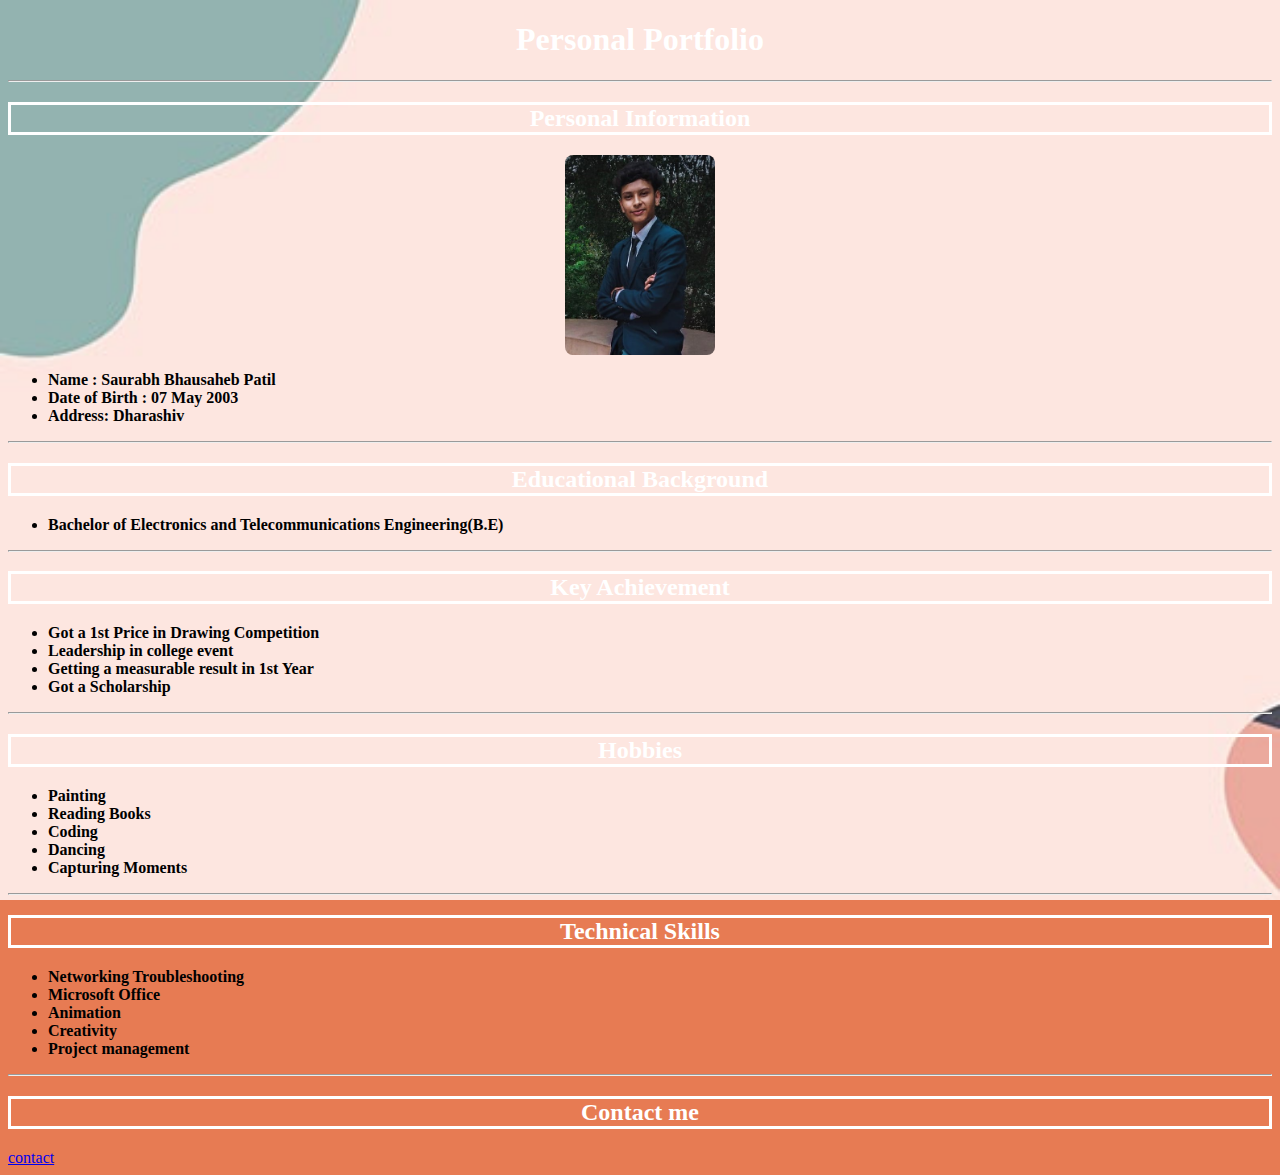
==== index.html @ e56e998a "Add files via upload" ====
<!DOCTYPE html>
<html lang="en">


<head>
    <meta charset="UTF-8">
    <meta name="viewport" content="width=
    , initial-scale=1.0">
    <title>Its me</title>
    <link
    rel="stylesheet"
    href="/style.css"
    />

    <style id="seven">
        body {
          background-image: url("download.jpg");
          background-repeat: no-repeat;
          background-attachment: fixed;  
          background-size: cover;
          opacity: 1.0;
          
        }
        </style>
</head>
<body>
    <h1 id="eight"> Personal Portfolio</h1>
    <style>
        #eight{
                color: white;
        }
    </style>
    <hr>
    
    <h2>Personal Information</h1>

    <img id="six"  src="./saurabh.jpg" alt="Profile pic" class="center"/>

    <ul id="one">
        <li><b>Name : Saurabh Bhausaheb Patil</b></li>
        <li><b>Date of Birth : 07 May 2003</b></li>
        <li><b>Address:  Dharashiv</b></li>
    </ul>
    <hr>

    <h2><b>Educational Background</b></h2>
    <ul  id="two">
        <li><b>Bachelor of Electronics and Telecommunications Engineering(B.E)</b></li>
    </ul>
    <hr>

    <h2><b>Key Achievement</b></h2>
    <ul id="three">
        <b>
            <li>Got a 1st Price in Drawing Competition</li>
            <li>Leadership in college event</li>
            <li>Getting a measurable result in 1st Year</li>
            <li>Got a Scholarship</li>
        </b>
    </ul>
    <hr>

    <h2><b>Hobbies</b></h2>
    <ul id="four">
        <b>
        <li>Painting</li>
        <li>Reading Books</li>
        <li>Coding</li>
        <li>Dancing</li>
        <li>Capturing Moments</li>
        </b>
    </ul>
    <hr>
    <h2><b>Technical Skills</b></h2>
        <ul id="five">
            <b>
            <li>Networking Troubleshooting</li>
            <li>Microsoft Office</li>
            <li>Animation</li>
            <li>Creativity</li>
            <li>Project management</li>
            </b>
        </ul>
        <hr>

    <h2>Contact me</h2>
    <a href="/contact.html">contact</a>

</body>
</html>
---- style.css ----
h2{
    text-align: center;
    
}

h2{
    border-style: solid;
}

#one{
    color: rgb(0, 0, 0);
}

#two{
    color: rgb(0, 0, 0);
}

#three{
    color: rgb(0, 0, 0);
}


#three{
    color: rgb(0, 0, 0);
}

#four{
    color: rgb(0, 0, 0);
}

#five{
    color: rgb(0, 0, 0);
}


#six{
    height: 200px;
    width: 150px;
    border-radius: 8px;
    opacity: 1.0;

}

body{
    opacity: 1.0;
}

#eight{
    text-align: center;
}

.center {
    display: block;
    margin-left: auto;
    margin-right: auto;
    width: 50%;
  }

h2{
    color: white;
}

body{


    background-color: rgb(231, 123, 83);
}
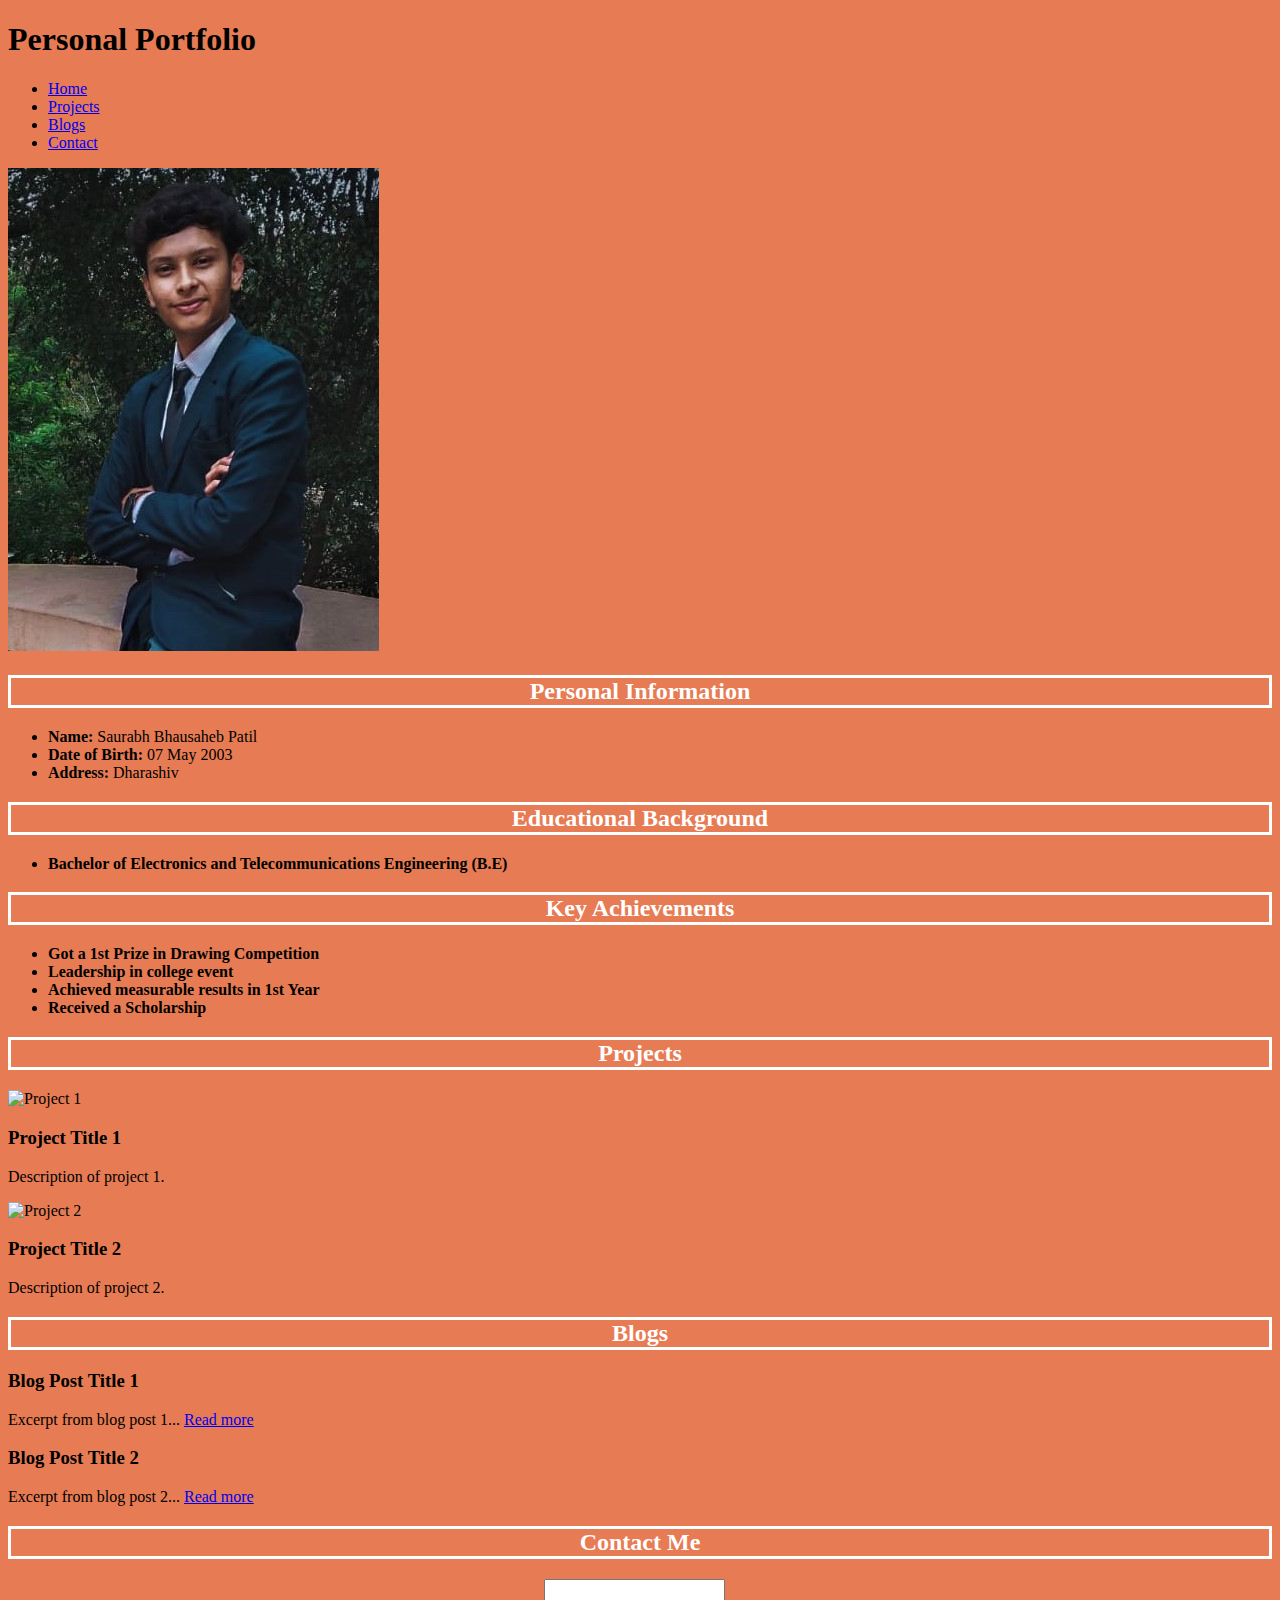
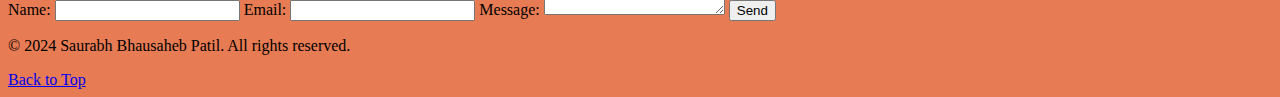
==== commit c7abcdb8: "Update index.html" ====
--- a/index.html
+++ b/index.html
@@ -1,90 +1,100 @@
 <!DOCTYPE html>
 <html lang="en">
 
-
 <head>
     <meta charset="UTF-8">
-    <meta name="viewport" content="width=
-    , initial-scale=1.0">
-    <title>Its me</title>
-    <link
-    rel="stylesheet"
-    href="/style.css"
-    />
+    <meta name="viewport" content="width=device-width, initial-scale=1.0">
+    <title>It's Me</title>
+    <link rel="stylesheet" href="style.css" />
+</head>
 
-    <style id="seven">
-        body {
-          background-image: url("download.jpg");
-          background-repeat: no-repeat;
-          background-attachment: fixed;  
-          background-size: cover;
-          opacity: 1.0;
-          
-        }
-        </style>
-</head>
 <body>
-    <h1 id="eight"> Personal Portfolio</h1>
-    <style>
-        #eight{
-                color: white;
-        }
-    </style>
-    <hr>
-    
-    <h2>Personal Information</h1>
+    <header>
+        <h1>Personal Portfolio</h1>
+        <nav>
+            <ul>
+                <li><a href="#home">Home</a></li>
+                <li><a href="#projects">Projects</a></li>
+                <li><a href="#blogs">Blogs</a></li>
+                <li><a href="#contact">Contact</a></li>
+            </ul>
+        </nav>
+    </header>
+    <main id="home">
+        <section>
+            <div class="profile-info">
+                <div class="profile-pic-container">
+                    <img src="./saurabh.jpg" alt="Profile pic" class="profile-pic">
+                </div>
+                <div>
+                    <h2>Personal Information</h2>
+                    <ul>
+                        <li><b>Name:</b> Saurabh Bhausaheb Patil</li>
+                        <li><b>Date of Birth:</b> 07 May 2003</li>
+                        <li><b>Address:</b> Dharashiv</li>
+                    </ul>
+                </div>
+            </div>
+        </section>
+        <section class="education">
+            <h2>Educational Background</h2>
+            <ul>
+                <li><b>Bachelor of Electronics and Telecommunications Engineering (B.E)</b></li>
+            </ul>
+        </section>
+        <section class="achievements">
+            <h2>Key Achievements</h2>
+            <ul>
+                <li><b>Got a 1st Prize in Drawing Competition</b></li>
+                <li><b>Leadership in college event</b></li>
+                <li><b>Achieved measurable results in 1st Year</b></li>
+                <li><b>Received a Scholarship</b></li>
+            </ul>
+        </section>
+        <section id="projects" class="projects">
+            <h2>Projects</h2>
+            <div class="project">
+                <img src="project1.jpg" alt="Project 1" />
+                <h3>Project Title 1</h3>
+                <p>Description of project 1.</p>
+            </div>
+            <div class="project">
+                <img src="project2.jpg" alt="Project 2" />
+                <h3>Project Title 2</h3>
+                <p>Description of project 2.</p>
+            </div>
+            <!-- Add more projects as needed -->
+        </section>
+        <section id="blogs" class="blogs">
+            <h2>Blogs</h2>
+            <article class="blog-post">
+                <h3>Blog Post Title 1</h3>
+                <p>Excerpt from blog post 1... <a href="#">Read more</a></p>
+            </article>
+            <article class="blog-post">
+                <h3>Blog Post Title 2</h3>
+                <p>Excerpt from blog post 2... <a href="#">Read more</a></p>
+            </article>
+            <!-- Add more blog posts as needed -->
+        </section>
+        <section id="contact" class="contact">
+            <h2>Contact Me</h2>
+            <form action="contact.php" method="post">
+                <label for="name">Name:</label>
+                <input type="text" id="name" name="name" required>
+                <label for="email">Email:</label>
+                <input type="email" id="email" name="email" required>
+                <label for="message">Message:</label>
+                <textarea id="message" name="message" required></textarea>
+                <button type="submit">Send</button>
+            </form>
+        </section>
+    </main>
+    <footer>
+        <p>&copy; 2024 Saurabh Bhausaheb Patil. All rights reserved.</p>
+        <a href="#home" class="back-to-top">Back to Top</a>
+    </footer>
+    <script src="script.js"></script>
+</body>
 
-    <img id="six"  src="./saurabh.jpg" alt="Profile pic" class="center"/>
-
-    <ul id="one">
-        <li><b>Name : Saurabh Bhausaheb Patil</b></li>
-        <li><b>Date of Birth : 07 May 2003</b></li>
-        <li><b>Address:  Dharashiv</b></li>
-    </ul>
-    <hr>
-
-    <h2><b>Educational Background</b></h2>
-    <ul  id="two">
-        <li><b>Bachelor of Electronics and Telecommunications Engineering(B.E)</b></li>
-    </ul>
-    <hr>
-
-    <h2><b>Key Achievement</b></h2>
-    <ul id="three">
-        <b>
-            <li>Got a 1st Price in Drawing Competition</li>
-            <li>Leadership in college event</li>
-            <li>Getting a measurable result in 1st Year</li>
-            <li>Got a Scholarship</li>
-        </b>
-    </ul>
-    <hr>
-
-    <h2><b>Hobbies</b></h2>
-    <ul id="four">
-        <b>
-        <li>Painting</li>
-        <li>Reading Books</li>
-        <li>Coding</li>
-        <li>Dancing</li>
-        <li>Capturing Moments</li>
-        </b>
-    </ul>
-    <hr>
-    <h2><b>Technical Skills</b></h2>
-        <ul id="five">
-            <b>
-            <li>Networking Troubleshooting</li>
-            <li>Microsoft Office</li>
-            <li>Animation</li>
-            <li>Creativity</li>
-            <li>Project management</li>
-            </b>
-        </ul>
-        <hr>
-
-    <h2>Contact me</h2>
-    <a href="/contact.html">contact</a>
-
-</body>
-</html>+</html>
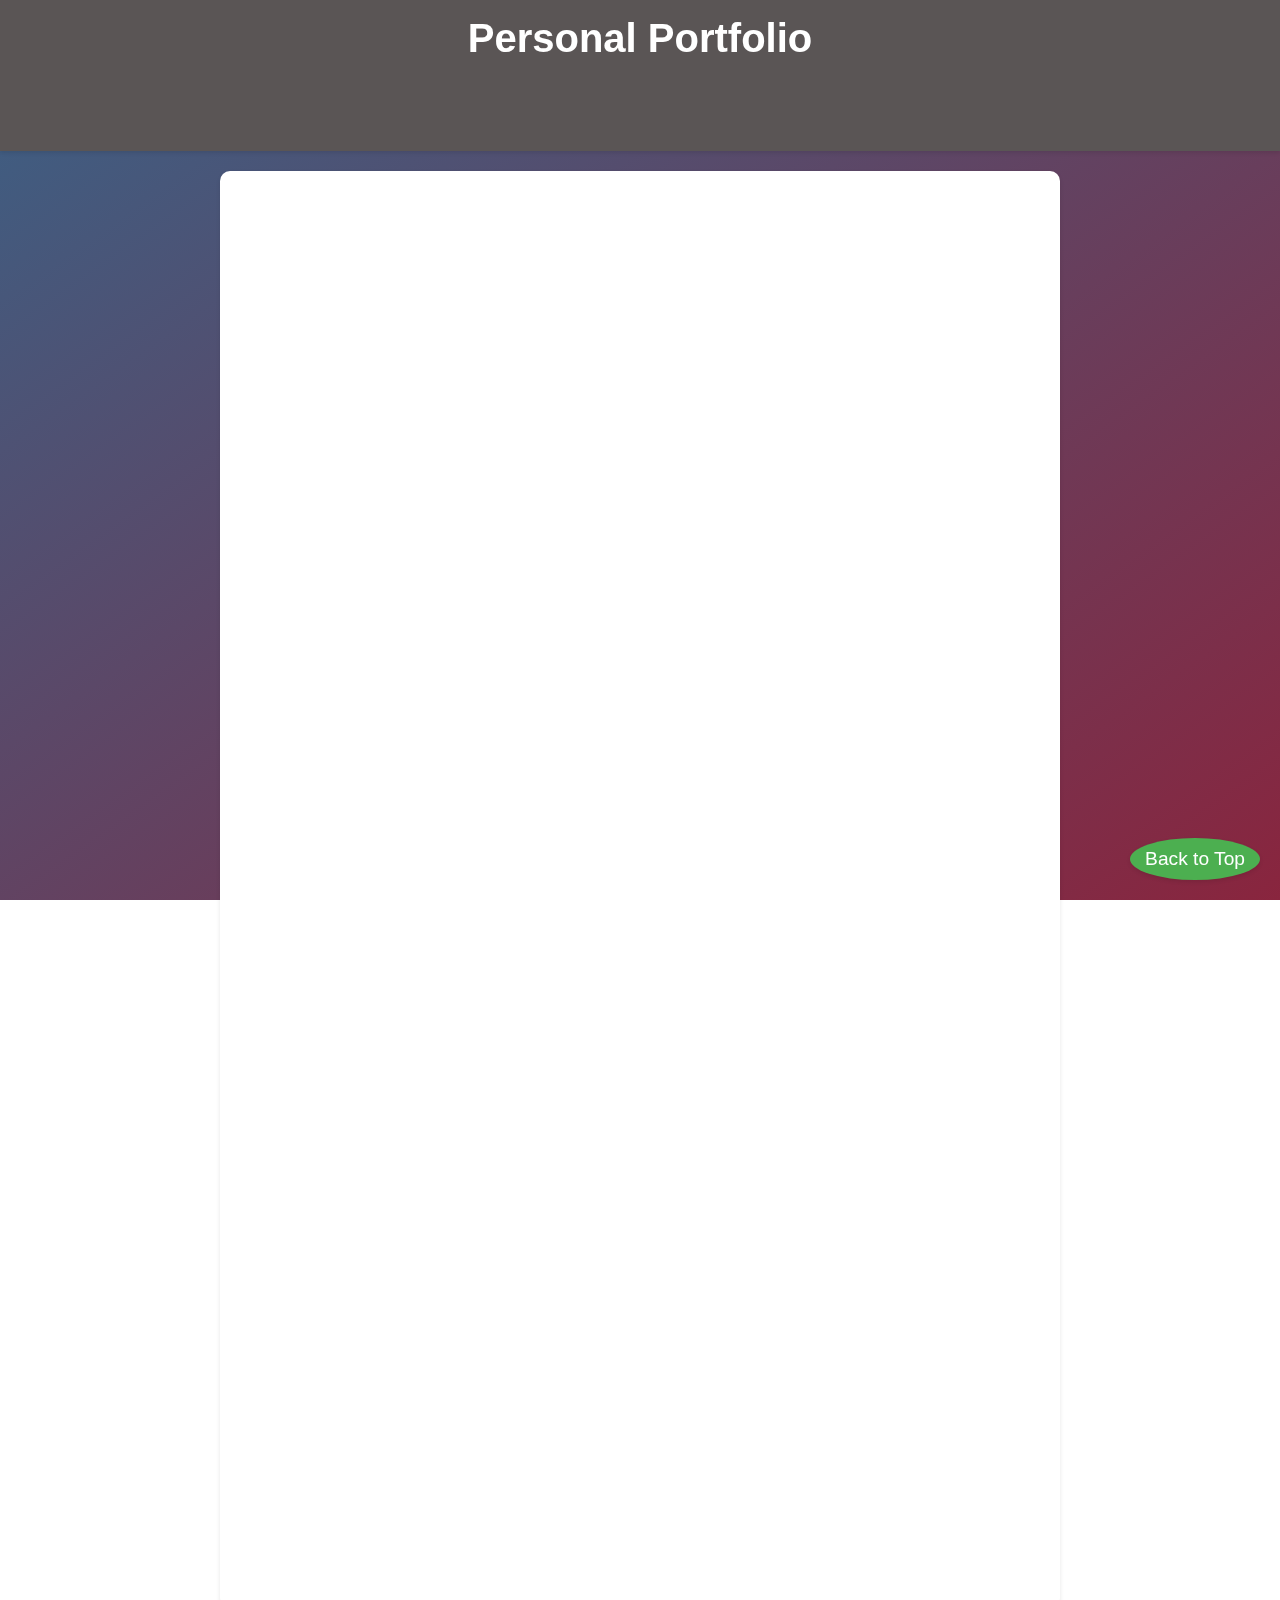
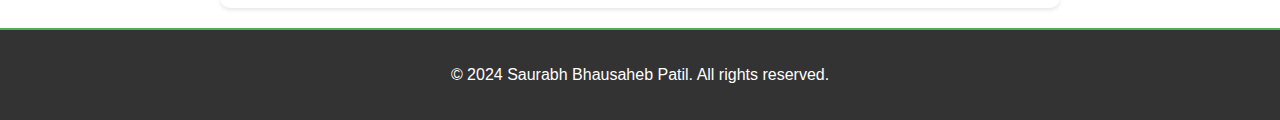
==== commit ef7e72e2: "Update index.html" ====
--- a/index.html
+++ b/index.html
@@ -5,7 +5,7 @@
     <meta charset="UTF-8">
     <meta name="viewport" content="width=device-width, initial-scale=1.0">
     <title>It's Me</title>
-    <link rel="stylesheet" href="style.css" />
+    <link rel="stylesheet" href="/style.css" />
 </head>
 
 <body>
@@ -13,10 +13,10 @@
         <h1>Personal Portfolio</h1>
         <nav>
             <ul>
-                <li><a href="#home">Home</a></li>
-                <li><a href="#projects">Projects</a></li>
-                <li><a href="#blogs">Blogs</a></li>
-                <li><a href="#contact">Contact</a></li>
+                <li><a href="/index.html">Home</a></li>
+                <li><a href="/projects.html" >Projects</a></li>
+                <li><a href="/blogs.html">Blogs</a></li>
+                <li><a href="/contact.html">Contact</a></li>
             </ul>
         </nav>
     </header>
@@ -26,7 +26,7 @@
                 <div class="profile-pic-container">
                     <img src="./saurabh.jpg" alt="Profile pic" class="profile-pic">
                 </div>
-                <div>
+                <div class="personal-details">
                     <h2>Personal Information</h2>
                     <ul>
                         <li><b>Name:</b> Saurabh Bhausaheb Patil</li>
@@ -51,44 +51,27 @@
                 <li><b>Received a Scholarship</b></li>
             </ul>
         </section>
-        <section id="projects" class="projects">
-            <h2>Projects</h2>
-            <div class="project">
-                <img src="project1.jpg" alt="Project 1" />
-                <h3>Project Title 1</h3>
-                <p>Description of project 1.</p>
-            </div>
-            <div class="project">
-                <img src="project2.jpg" alt="Project 2" />
-                <h3>Project Title 2</h3>
-                <p>Description of project 2.</p>
-            </div>
-            <!-- Add more projects as needed -->
+
+        <section class="achievements">
+            <h2>Internships</h2>
+            <ul>
+                <li><b>Got a 1st Prize in Drawing Competition</b></li>
+                <li><b>Leadership in college event</b></li>
+                <li><b>Achieved measurable results in 1st Year</b></li>
+                <li><b>Received a Scholarship</b></li>
+            </ul>
         </section>
-        <section id="blogs" class="blogs">
-            <h2>Blogs</h2>
-            <article class="blog-post">
-                <h3>Blog Post Title 1</h3>
-                <p>Excerpt from blog post 1... <a href="#">Read more</a></p>
-            </article>
-            <article class="blog-post">
-                <h3>Blog Post Title 2</h3>
-                <p>Excerpt from blog post 2... <a href="#">Read more</a></p>
-            </article>
-            <!-- Add more blog posts as needed -->
+
+        <section class="achievements">
+            <h2>Key Achievements</h2>
+            <ul>
+                <li><b>Got a 1st Prize in Drawing Competition</b></li>
+                <li><b>Leadership in college event</b></li>
+                <li><b>Achieved measurable results in 1st Year</b></li>
+                <li><b>Received a Scholarship</b></li>
+            </ul>
         </section>
-        <section id="contact" class="contact">
-            <h2>Contact Me</h2>
-            <form action="contact.php" method="post">
-                <label for="name">Name:</label>
-                <input type="text" id="name" name="name" required>
-                <label for="email">Email:</label>
-                <input type="email" id="email" name="email" required>
-                <label for="message">Message:</label>
-                <textarea id="message" name="message" required></textarea>
-                <button type="submit">Send</button>
-            </form>
-        </section>
+       
     </main>
     <footer>
         <p>&copy; 2024 Saurabh Bhausaheb Patil. All rights reserved.</p>
--- a/style.css
+++ b/style.css
@@ -1,67 +1,290 @@
-h2{
+/* General styles */
+body {
+    margin: 0;
+    font-family: Arial, sans-serif;
+    background: linear-gradient(to bottom right, #3a6186, #89253e);
+    color: #333;
+    background-attachment: fixed;
+    scroll-behavior: smooth;
+}
+
+header {
+    background-color: rgba(0, 0, 0, 0.8);
+    color: white;
     text-align: center;
-    
-}
-
-h2{
-    border-style: solid;
-}
-
-#one{
-    color: rgb(0, 0, 0);
-}
-
-#two{
-    color: rgb(0, 0, 0);
-}
-
-#three{
-    color: rgb(0, 0, 0);
-}
-
-
-#three{
-    color: rgb(0, 0, 0);
-}
-
-#four{
-    color: rgb(0, 0, 0);
-}
-
-#five{
-    color: rgb(0, 0, 0);
-}
-
-
-#six{
-    height: 200px;
+    padding: 1em 0;
+    box-shadow: 0 2px 4px rgba(0, 0, 0, 0.1);
+    transition: background-color 0.3s ease;
+    position: sticky;
+    top: 0;
+    z-index: 1000;
+}
+
+header h1 {
+    margin: 0;
+    font-size: 2.5em;
+    animation: fadeInDown 1s ease;
+}
+
+nav {
+    margin-top: 10px;
+}
+
+nav ul {
+    list-style: none;
+    padding: 0;
+    display: flex;
+    justify-content: center;
+}
+
+nav ul li {
+    margin: 0 15px;
+}
+
+nav ul li a {
+    color: rgb(155, 0, 0);
+    text-decoration: none;
+    font-size: 1.2em;
+    transition: color 0.3s ease;
+}
+
+nav ul li a:hover {
+    color: #000000;
+}
+
+main {
+    padding: 20px;
+    max-width: 800px;
+    margin: 20px auto;
+    background-color: white;
+    box-shadow: 0 2px 4px rgba(0, 0, 0, 0.1);
+    border-radius: 10px;
+    animation: fadeIn 2s ease;
+}
+
+section {
+    margin-bottom: 40px;
+    opacity: 0;
+    transform: translateY(20px);
+    animation: fadeUp 1s ease forwards;
+    animation-delay: 0.5s;
+}
+
+h2 {
+    border-bottom: 2px solid #4CAF50;
+    padding-bottom: 10px;
+    color: #4CAF50;
+    margin-bottom: 20px;
+    transition: color 0.3s ease;
+}
+
+ul {
+    list-style: none;
+    padding: 0;
+}
+
+li {
+    background-color: #f9f9f9;
+    padding: 10px;
+    margin: 5px 0;
+    border-radius: 5px;
+    transform: translateX(-20px);
+    opacity: 0;
+    animation: fadeInLeft 0.5s ease forwards;
+    animation-delay: 1s;
+}
+
+li b {
+    display: block;
+}
+
+.profile-pic {
+    display: block;
     width: 150px;
-    border-radius: 8px;
-    opacity: 1.0;
-
-}
-
-body{
-    opacity: 1.0;
-}
-
-#eight{
+    height: 150px;
+    border-radius: 50%;
+    border: 5px solid #0ee915;
+    opacity: 0;
+    transform: scale(0.8);
+    animation: fadeInScale 1s ease forwards;
+    animation-delay: 1s;
+    transition: transform 0.3s ease, opacity 0.3s ease;
+}
+
+.profile-pic:hover {
+    transform: scale(0.9);
+    opacity: 0.9;
+}
+
+.projects,
+.blogs,
+.contact {
+    opacity: 0;
+    transform: translateY(20px);
+    animation: fadeUp 1s ease forwards;
+    animation-delay: 0.5s;
+}
+
+.projects .project,
+.blogs .blog-post {
+    background-color: #f9f9f9;
+    padding: 15px;
+    margin: 10px 0;
+    border-radius: 10px;
+    box-shadow: 0 2px 4px rgba(0, 0, 0, 0.1);
+    transition: transform 0.3s ease, box-shadow 0.3s ease;
+}
+
+.projects .project:hover,
+.blogs .blog-post:hover {
+    transform: scale(1.05);
+    box-shadow: 0 4px 8px rgba(0, 0, 0, 0.2);
+}
+
+.projects .project img,
+.blogs .blog-post img {
+    width: 100%;
+    border-radius: 10px;
+    margin-bottom: 10px;
+}
+
+.contact form {
+    display: flex;
+    flex-direction: column;
+}
+
+.contact form label {
+    margin: 10px 0 5px;
+}
+
+.contact form input,
+.contact form textarea {
+    padding: 10px;
+    border: 1px solid #ddd;
+    border-radius: 5px;
+    font-size: 1em;
+}
+
+.contact form textarea {
+    resize: vertical;
+    height: 100px;
+}
+
+.contact form button {
+    padding: 10px;
+    margin-top: 10px;
+    background-color: #4CAF50;
+    color: white;
+    border: none;
+    border-radius: 5px;
+    font-size: 1em;
+    cursor: pointer;
+    transition: background-color 0.3s ease;
+}
+
+.contact form button:hover {
+    background-color: #45a049;
+}
+
+footer {
     text-align: center;
-}
-
-.center {
-    display: block;
-    margin-left: auto;
-    margin-right: auto;
-    width: 50%;
-  }
-
-h2{
-    color: white;
-}
-
-body{
-
-
-    background-color: rgb(231, 123, 83);
-}
+    padding: 20px 0;
+    background-color: rgba(0, 0, 0, 0.8);
+    color: white;
+    margin-top: 20px;
+    border-top: 2px solid #4CAF50;
+}
+
+footer a {
+    color: white;
+    text-decoration: none;
+    font-size: 1.2em;
+    transition: color 0.3s ease;
+}
+
+footer a:hover {
+    text-decoration: underline;
+    color: #ffeb3b;
+}
+
+/* Back to top button */
+.back-to-top {
+    position: fixed;
+    bottom: 20px;
+    right: 20px;
+    background-color: #4CAF50;
+    color: white;
+    padding: 10px 15px;
+    border-radius: 50%;
+    text-decoration: none;
+    box-shadow: 0 2px 4px rgba(0, 0, 0, 0.1);
+    transition: background-color 0.3s ease;
+}
+
+.back-to-top:hover {
+    background-color: #45a049;
+}
+
+/* Animations */
+@keyframes fadeIn {
+    from {
+        opacity: 0;
+    }
+
+    to {
+        opacity: 1;
+    }
+}
+
+@keyframes fadeUp {
+    from {
+        opacity: 0;
+        transform: translateY(20px);
+    }
+
+    to {
+        opacity: 1;
+        transform: translateY(0);
+    }
+}
+
+@keyframes fadeInLeft {
+    from {
+        opacity: 0;
+        transform: translateX(-20px);
+    }
+
+    to {
+        opacity: 1;
+        transform: translateX(0);
+    }
+}
+
+@keyframes fadeInScale {
+    from {
+        opacity: 0;
+        transform: scale(0.8);
+    }
+
+    to {
+        opacity: 1;
+        transform: scale(1);
+    }
+}
+
+@keyframes fadeInDown {
+    from {
+        opacity: 0;
+        transform: translateY(-20px);
+    }
+
+    to {
+        opacity: 1;
+        transform: translateY(0);
+    }
+}
+
+/* Hover effects */
+header:hover {
+    background-color: #5a5555;
+}
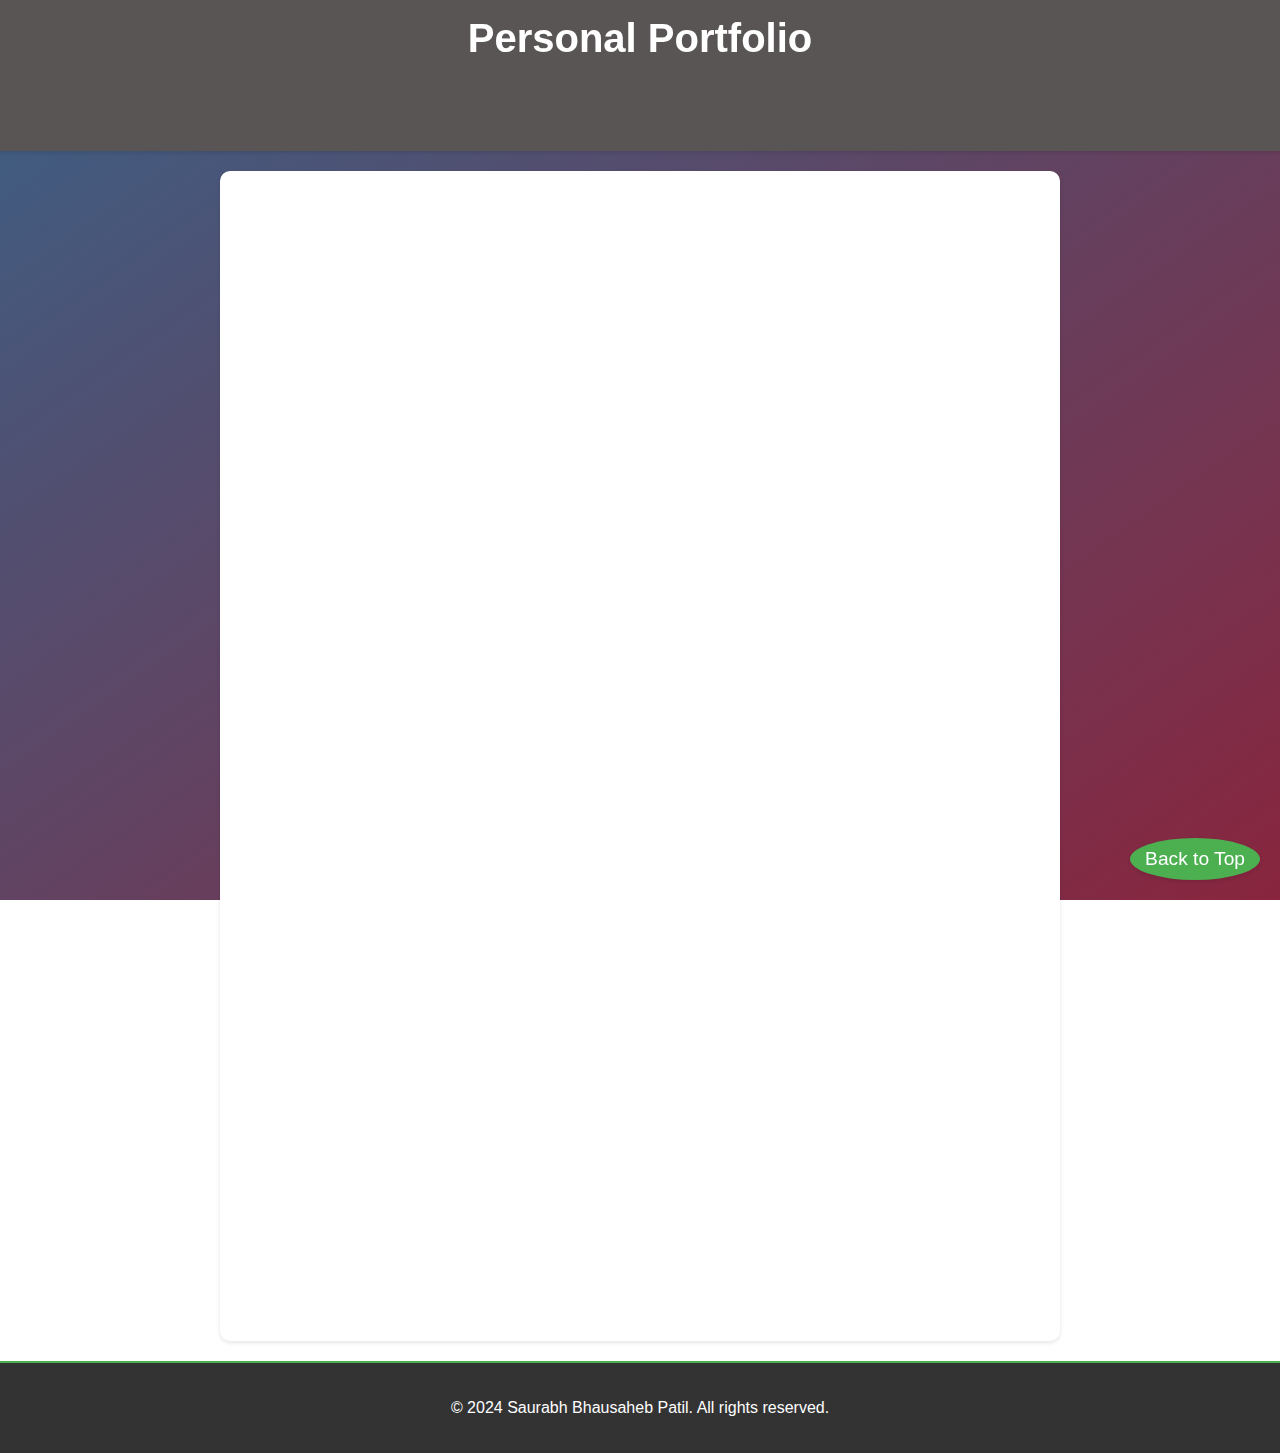
==== commit f3aebf34: "Update index.html" ====
--- a/index.html
+++ b/index.html
@@ -4,8 +4,8 @@
 <head>
     <meta charset="UTF-8">
     <meta name="viewport" content="width=device-width, initial-scale=1.0">
-    <title>It's Me</title>
-    <link rel="stylesheet" href="/style.css" />
+    <title>Saurabh Patil</title>
+    <link rel="stylesheet" href="style.css" />
 </head>
 
 <body>
@@ -13,10 +13,10 @@
         <h1>Personal Portfolio</h1>
         <nav>
             <ul>
-                <li><a href="/index.html">Home</a></li>
-                <li><a href="/projects.html" >Projects</a></li>
-                <li><a href="/blogs.html">Blogs</a></li>
-                <li><a href="/contact.html">Contact</a></li>
+                <li><a href="index.html">Home</a></li>
+                <li><a href="projects.html" >Projects</a></li>
+                <li><a href="blogs.html">Blogs</a></li>
+                <li><a href="contact.html">Contact</a></li>
             </ul>
         </nav>
     </header>
@@ -24,7 +24,7 @@
         <section>
             <div class="profile-info">
                 <div class="profile-pic-container">
-                    <img src="./saurabh.jpg" alt="Profile pic" class="profile-pic">
+                    <img src="./Saurabh.jpg" alt="Profile pic" class="profile-pic">
                 </div>
                 <div class="personal-details">
                     <h2>Personal Information</h2>
@@ -61,16 +61,6 @@
                 <li><b>Received a Scholarship</b></li>
             </ul>
         </section>
-
-        <section class="achievements">
-            <h2>Key Achievements</h2>
-            <ul>
-                <li><b>Got a 1st Prize in Drawing Competition</b></li>
-                <li><b>Leadership in college event</b></li>
-                <li><b>Achieved measurable results in 1st Year</b></li>
-                <li><b>Received a Scholarship</b></li>
-            </ul>
-        </section>
        
     </main>
     <footer>
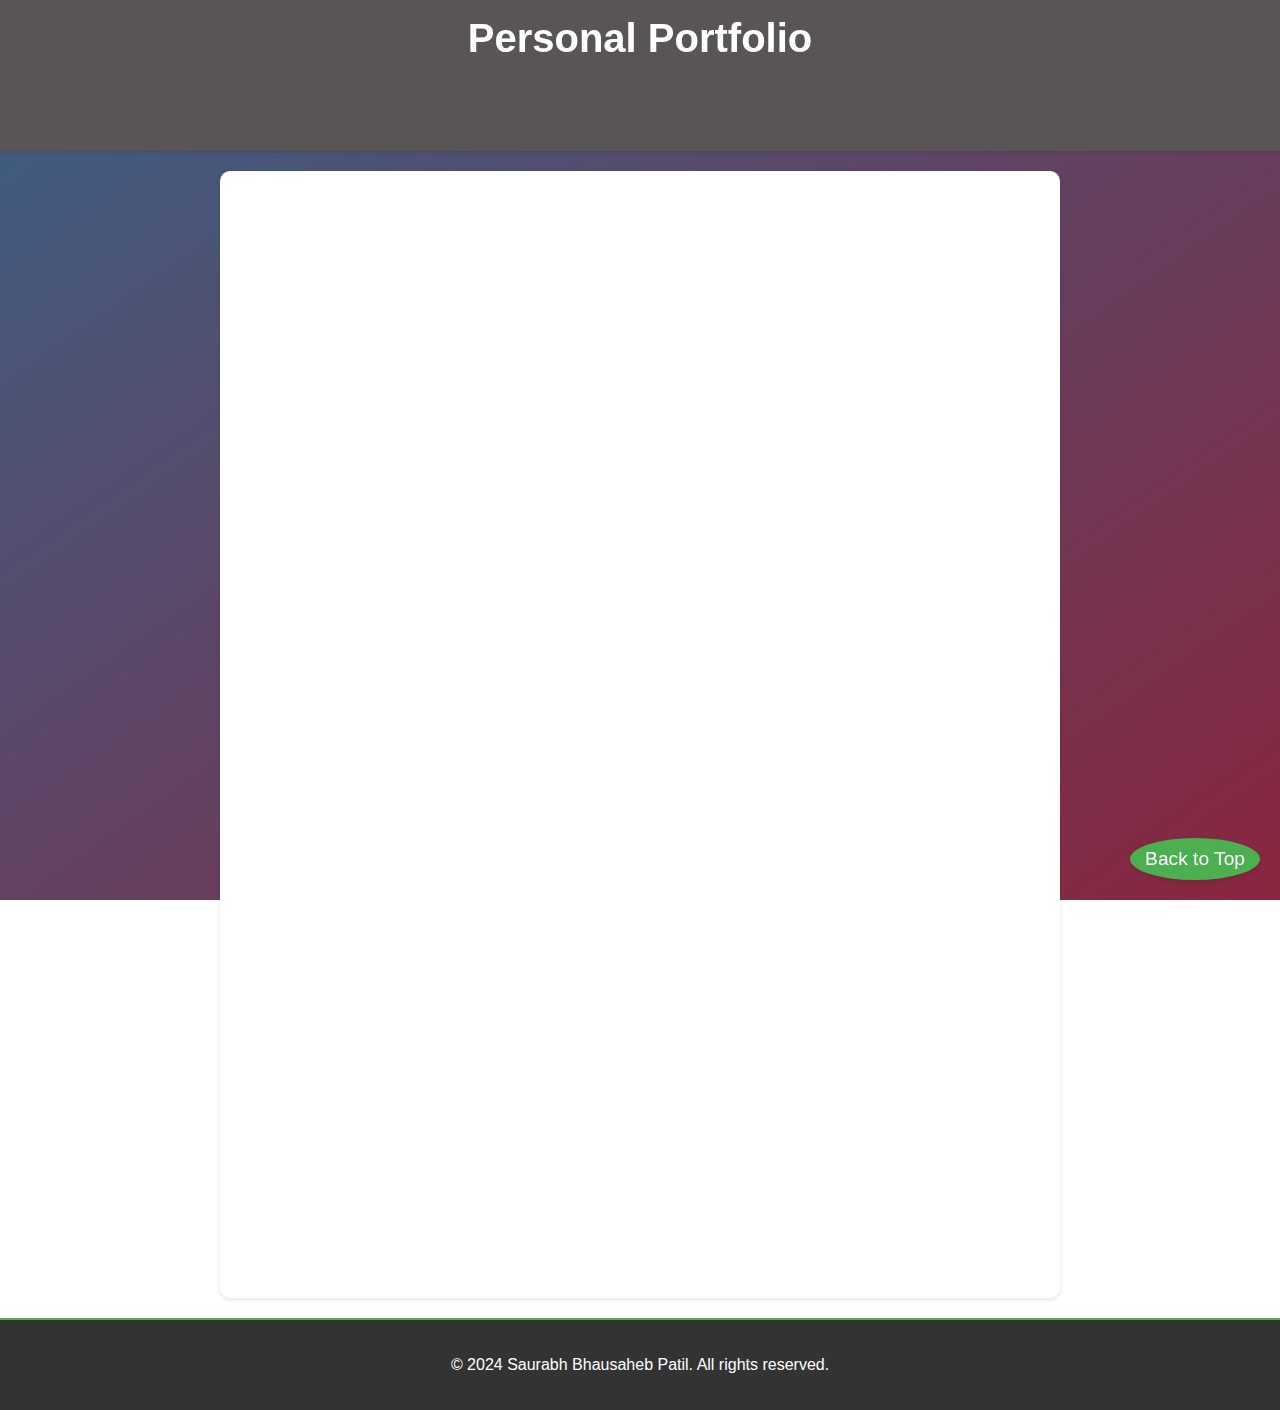
==== commit 7b218cc7: "Update index.html" ====
--- a/index.html
+++ b/index.html
@@ -55,10 +55,9 @@
         <section class="achievements">
             <h2>Internships</h2>
             <ul>
-                <li><b>Got a 1st Prize in Drawing Competition</b></li>
-                <li><b>Leadership in college event</b></li>
-                <li><b>Achieved measurable results in 1st Year</b></li>
-                <li><b>Received a Scholarship</b></li>
+                <li><b>Orbittal Electromech Pvt Ltd</b></li>
+                <li><b>Bharat Forge Ltd</b></li>
+                <li><b>Edunet Foundation Ltd</b></li>
             </ul>
         </section>
        
